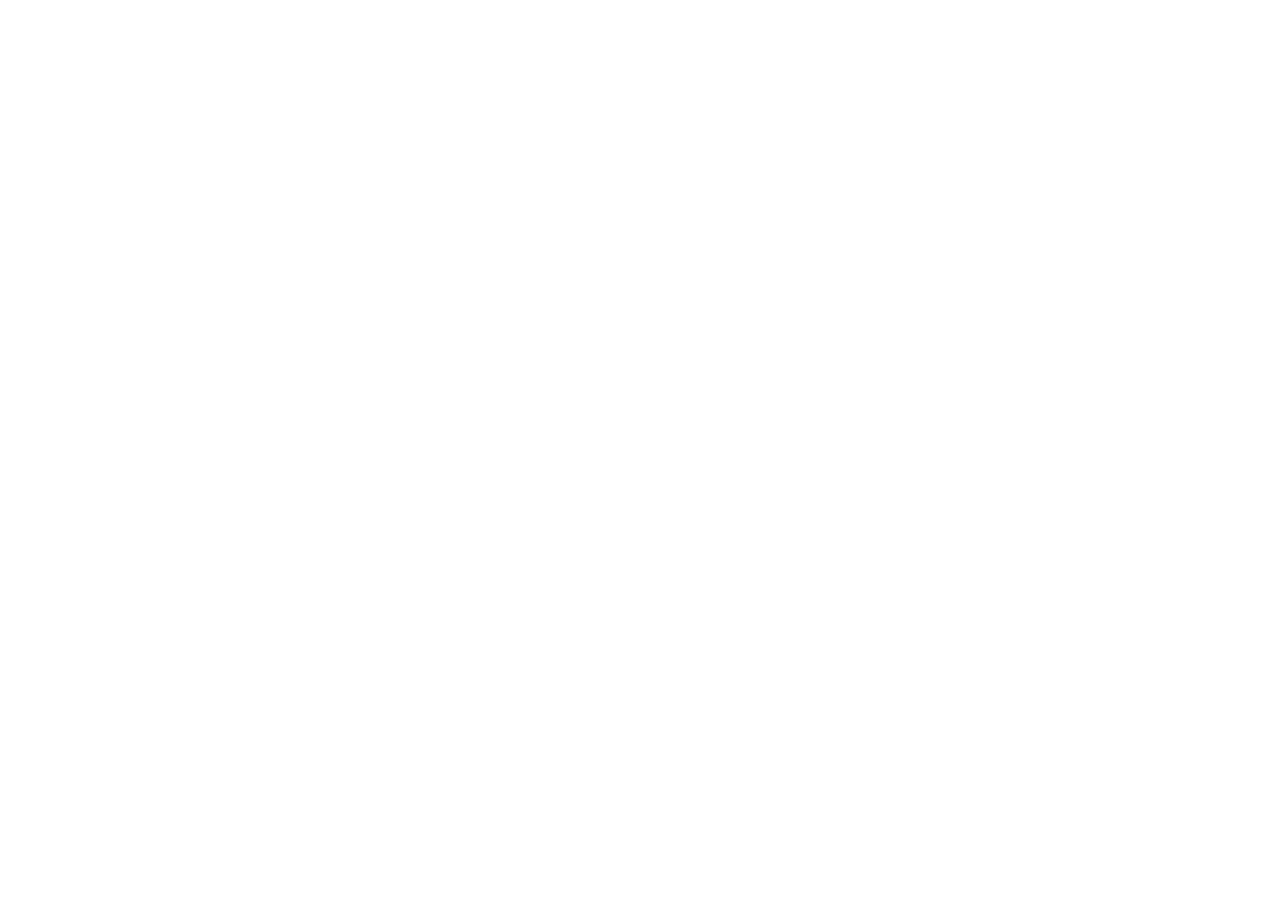
==== blog.html @ 24c36d9c "started project and added all folders as well as lading page" ====
<!DOCTYPE html>
<html lang="en">
<head>
    <meta charset="UTF-8">
    <meta name="viewport" content="width=device-width, initial-scale=1.0">
    <title>Document</title>
</head>
<body>
    
</body>
</html>
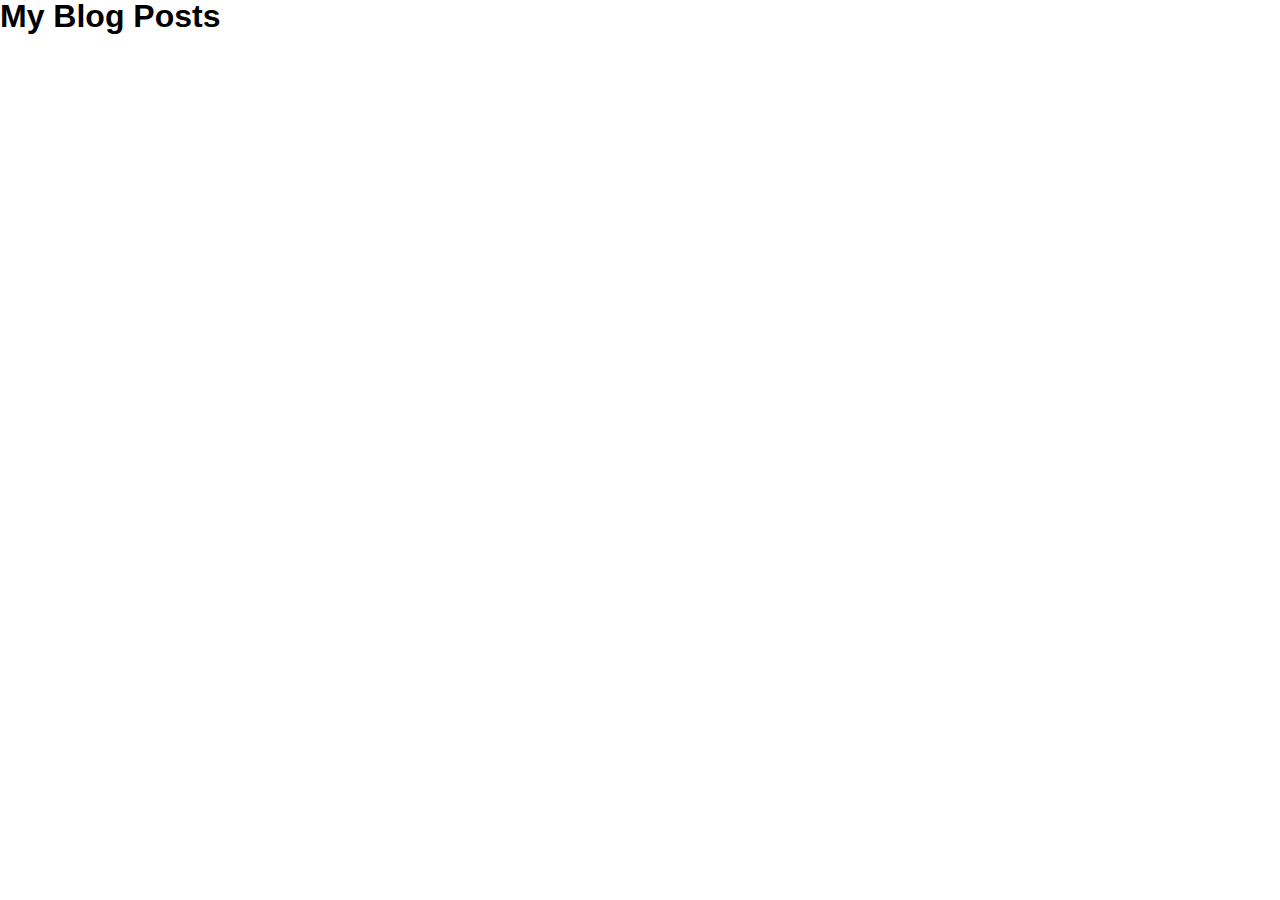
==== commit 88b325e5: "added js to blog page" ====
--- a/blog.html
+++ b/blog.html
@@ -3,9 +3,24 @@
 <head>
     <meta charset="UTF-8">
     <meta name="viewport" content="width=device-width, initial-scale=1.0">
-    <title>Document</title>
+    <title>Blogs</title>
+    <link rel="stylesheet" href="./assets/css/reset.css">
+    <link rel="stylesheet" href="./assets/css/blog.css">
 </head>
 <body>
+    <header>
+        <h1>My Blog Posts</h1>
+    </header>
+    <main>
+        <section>
+        <div id="blogposts">
+        </div>
+
+        </section>
+    </main>
     
+    <footer>
+    </footer>
+    <script src="./assets/js/blog.js"></script>
 </body>
 </html>--- a/assets/css/blog.css
+++ b/assets/css/blog.css
@@ -0,0 +1,11 @@
+.newdiv{
+    display: flex;
+    flex-direction: column;
+    align-items: center;
+    justify-content: center;
+    height: auto;
+    width: auto;
+    border: 2px solid black;
+    font-size: 1.5em;
+}
+
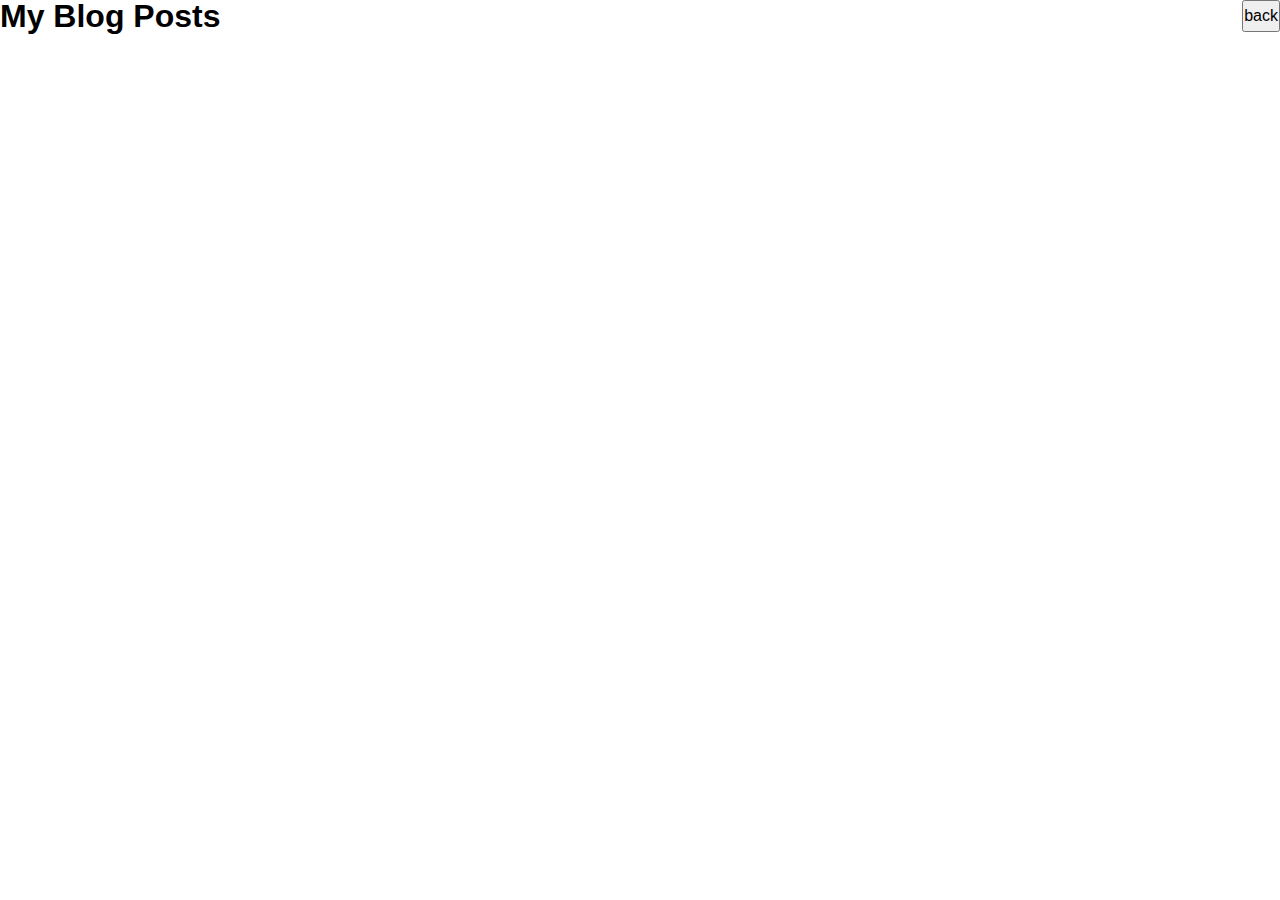
==== commit 5b19c614: "added more js to make the second page function" ====
--- a/blog.html
+++ b/blog.html
@@ -10,9 +10,10 @@
 <body>
     <header>
         <h1>My Blog Posts</h1>
+        <button class="button">back</button>
     </header>
     <main>
-        <section>
+        <section >
         <div id="blogposts">
         </div>
 
--- a/assets/css/blog.css
+++ b/assets/css/blog.css
@@ -7,5 +7,16 @@
     width: auto;
     border: 2px solid black;
     font-size: 1.5em;
+    padding: 2%;
+    line-height: 2rem;
+    margin-bottom: 5%;
+    margin-top: 5%;
+}
+header{
+display: flex;
+justify-content: space-between;
 }
 
+.button{
+
+}
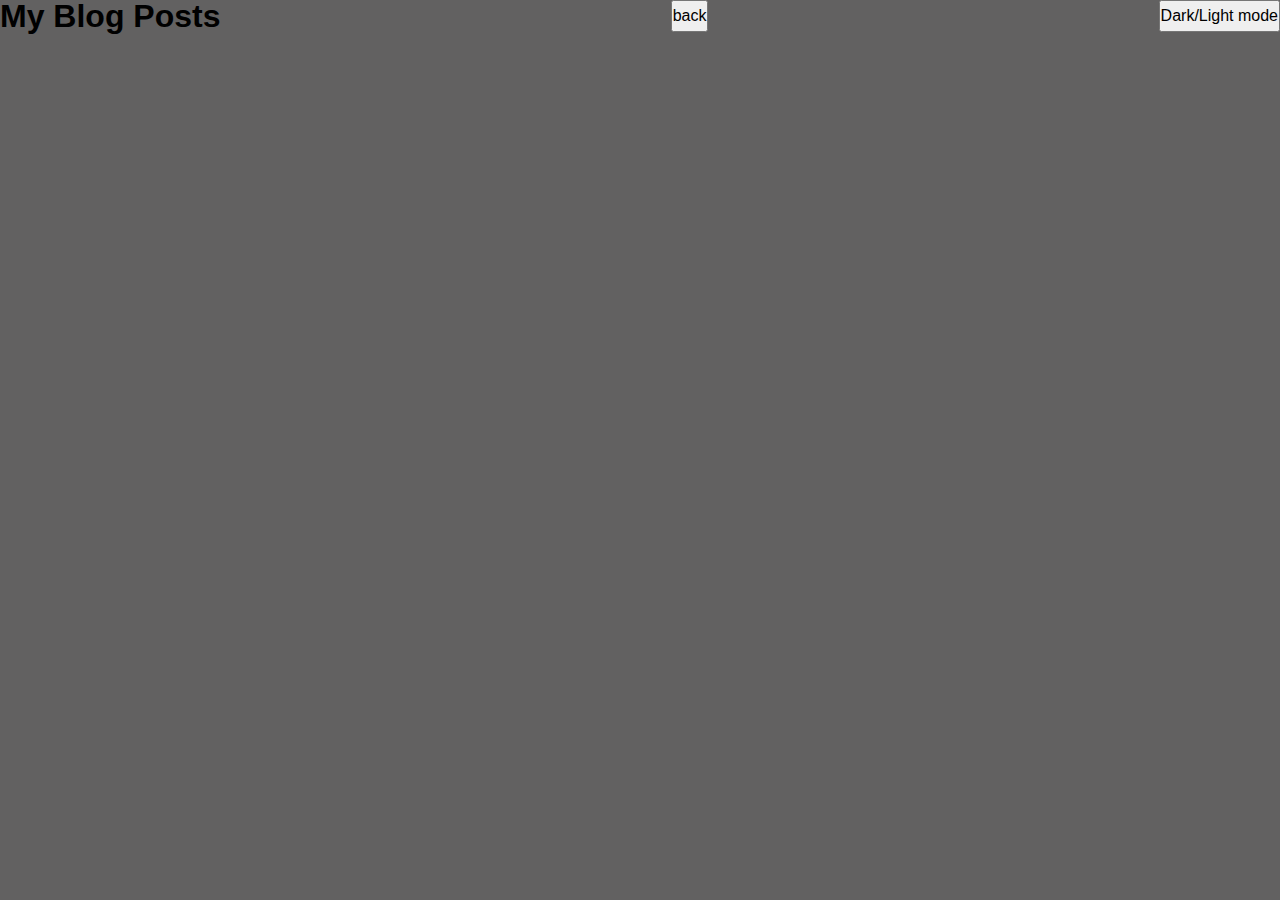
==== commit 03ae7b57: "added css for dark-light mode" ====
--- a/blog.html
+++ b/blog.html
@@ -7,10 +7,11 @@
     <link rel="stylesheet" href="./assets/css/reset.css">
     <link rel="stylesheet" href="./assets/css/blog.css">
 </head>
-<body>
+<body class="body dark">
     <header>
         <h1>My Blog Posts</h1>
         <button class="button">back</button>
+        <button id="darklight">Dark/Light mode</button>
     </header>
     <main>
         <section >
--- a/assets/css/blog.css
+++ b/assets/css/blog.css
@@ -20,3 +20,15 @@
 .button{
 
 }
+#darklight{
+
+}
+.dark{
+ background-color: rgb(98, 97, 97);
+ height: 100vh;
+}
+
+.light{
+background-color: antiquewhite;
+height: 100vh;
+}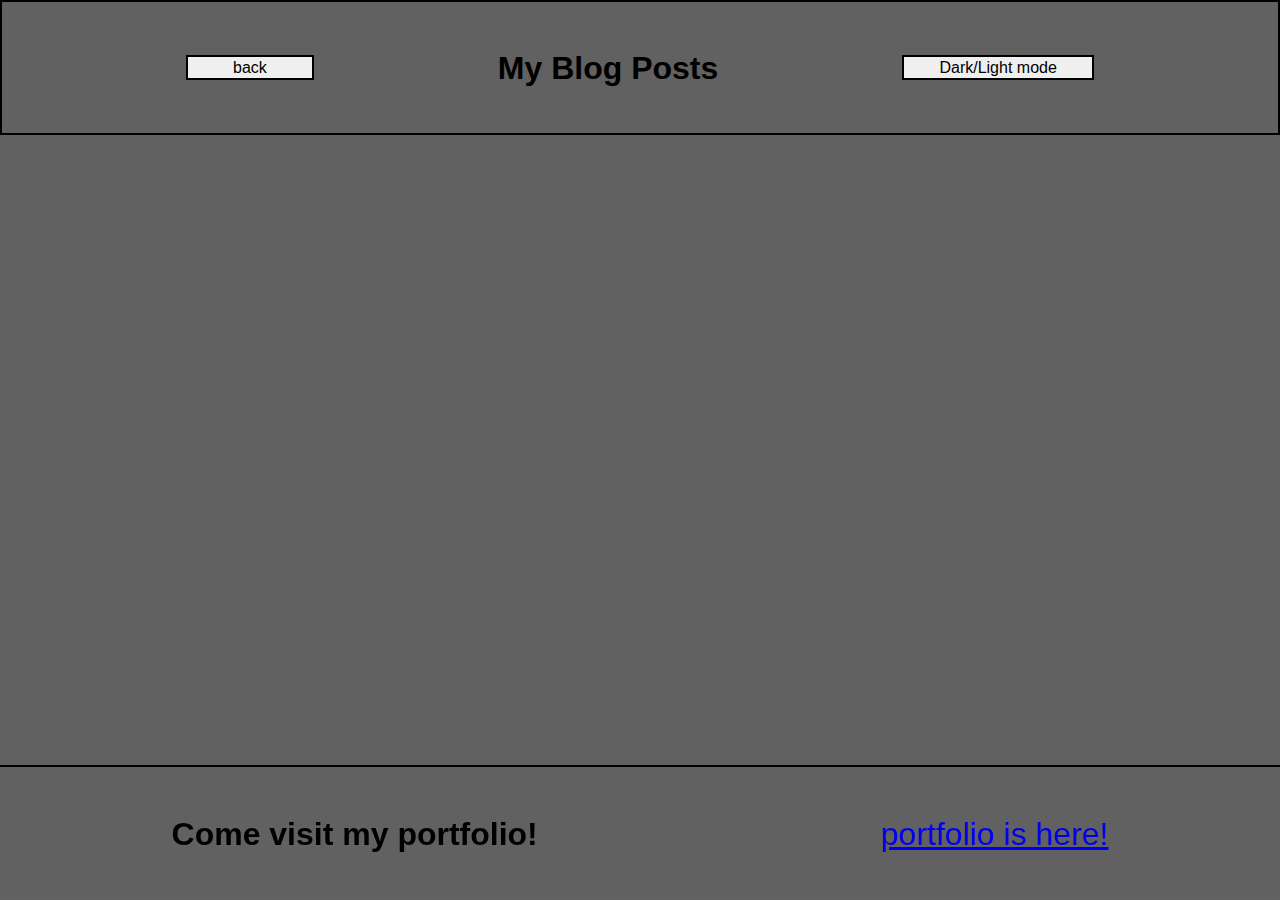
==== commit 90502c67: "added readme content as well as cleaned up JS/CSS for the blog page" ====
--- a/blog.html
+++ b/blog.html
@@ -9,8 +9,9 @@
 </head>
 <body class="body dark">
     <header>
+        
+        <button class="button">back</button>
         <h1>My Blog Posts</h1>
-        <button class="button">back</button>
         <button id="darklight">Dark/Light mode</button>
     </header>
     <main>
@@ -22,6 +23,11 @@
     </main>
     
     <footer>
+        <h2>Come visit my portfolio!</h2>
+        <div>
+            <a href="https://rtaka808.github.io/reyn-portfolio-challenge/">portfolio is here!</a>
+        </div>
+
     </footer>
     <script src="./assets/js/blog.js"></script>
 </body>
--- a/assets/css/blog.css
+++ b/assets/css/blog.css
@@ -14,15 +14,24 @@
 }
 header{
 display: flex;
-justify-content: space-between;
+justify-content: space-evenly;
+align-items: center;
+border: 2px solid black;
+height:15%
 }
 
 .button{
+border: 2px solid black;
+height: 19%;
+width: 10%;
+}
 
+#darklight{
+    border: 2px solid black;
+    height: 19%;
+    width: 15%;
 }
-#darklight{
 
-}
 .dark{
  background-color: rgb(98, 97, 97);
  height: 100vh;
@@ -31,4 +40,18 @@
 .light{
 background-color: antiquewhite;
 height: 100vh;
+}
+
+footer{
+    position: fixed;
+    left: 0;
+    bottom:0;
+    height: 15%;
+    width: 100%;
+    border-top: 2px solid black;
+    display: flex;
+    align-items: center;
+    justify-content: space-around;
+    font-size: 2rem;
+
 }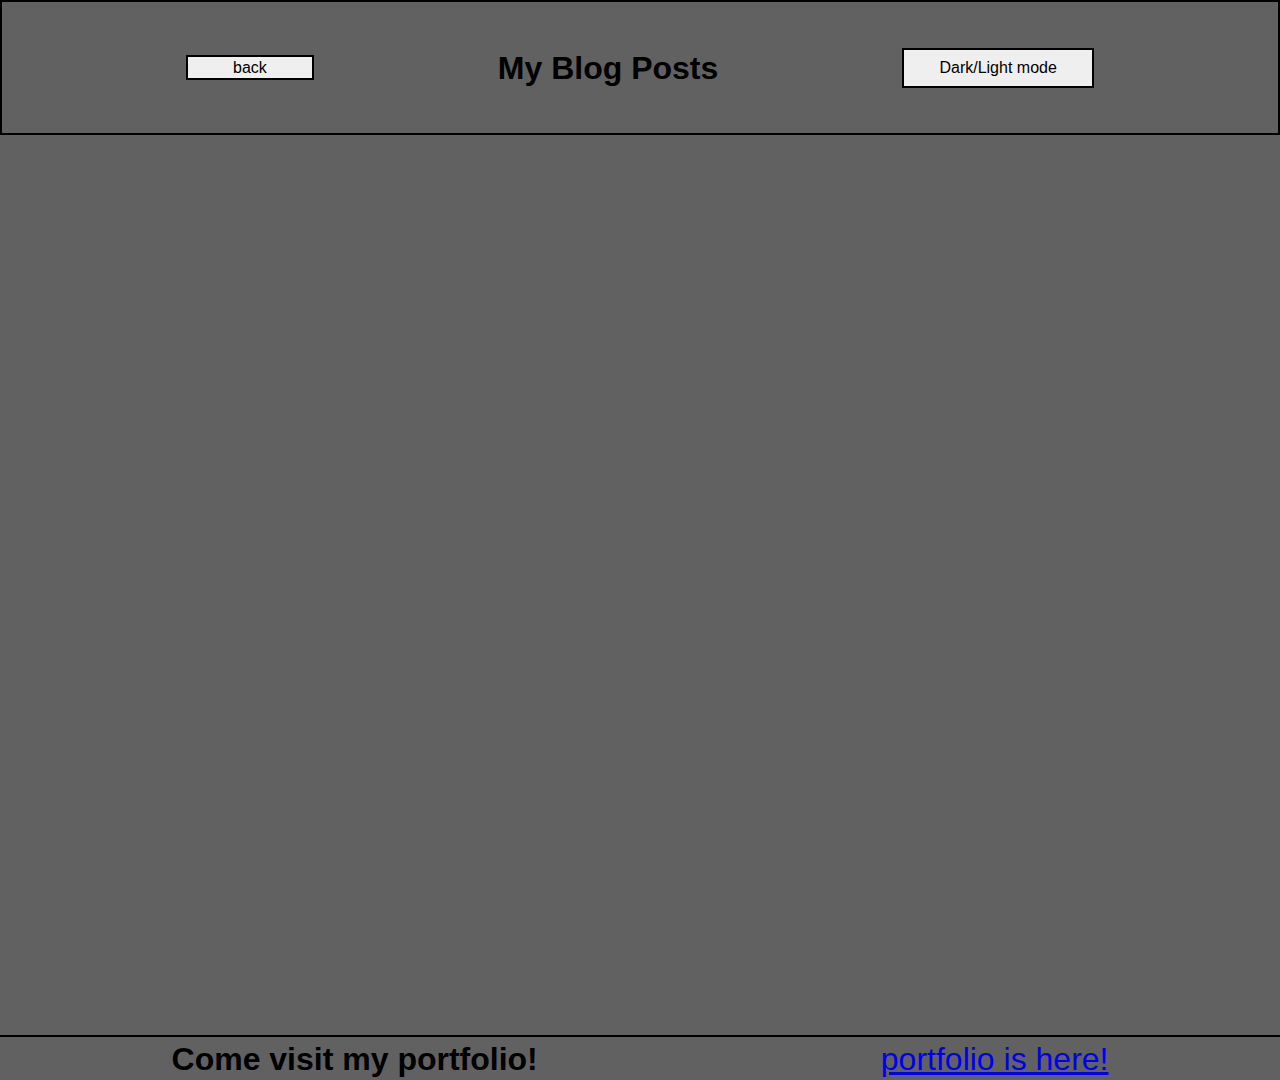
==== commit 84ad462d: "moved dark/light mode to logic and style folders" ====
--- a/blog.html
+++ b/blog.html
@@ -6,6 +6,7 @@
     <title>Blogs</title>
     <link rel="stylesheet" href="./assets/css/reset.css">
     <link rel="stylesheet" href="./assets/css/blog.css">
+    <link rel="stylesheet" href="./assets/css/style.css">
 </head>
 <body class="body dark">
     <header>
@@ -30,5 +31,6 @@
 
     </footer>
     <script src="./assets/js/blog.js"></script>
+    <script src="./assets/js/logic.js"></script>
 </body>
 </html>--- a/assets/css/blog.css
+++ b/assets/css/blog.css
@@ -6,11 +6,11 @@
     height: auto;
     width: auto;
     border: 2px solid black;
-    font-size: 1.5em;
-    padding: 2%;
+    font-size: 1.3em;
+    padding: 1%;
     line-height: 2rem;
     margin-bottom: 5%;
-    margin-top: 5%;
+    margin-top: 1em;
 }
 header{
 display: flex;
@@ -19,7 +19,9 @@
 border: 2px solid black;
 height:15%
 }
-
+main{
+    height: 100vh;
+}
 .button{
 border: 2px solid black;
 height: 19%;
@@ -28,25 +30,17 @@
 
 #darklight{
     border: 2px solid black;
-    height: 19%;
+    height: 2.5rem;
     width: 15%;
 }
 
-.dark{
- background-color: rgb(98, 97, 97);
- height: 100vh;
-}
 
-.light{
-background-color: antiquewhite;
-height: 100vh;
-}
 
 footer{
-    position: fixed;
+    position: relative;
     left: 0;
     bottom:0;
-    height: 15%;
+    height: 5%;
     width: 100%;
     border-top: 2px solid black;
     display: flex;
--- a/assets/css/style.css
+++ b/assets/css/style.css
@@ -0,0 +1,11 @@
+/* dark/light mode or common css */
+
+.dark{
+    background-color: rgb(98, 97, 97);
+    height: 100vh;
+   }
+   
+   .light{
+   background-color: antiquewhite;
+   height: 100vh;
+   }